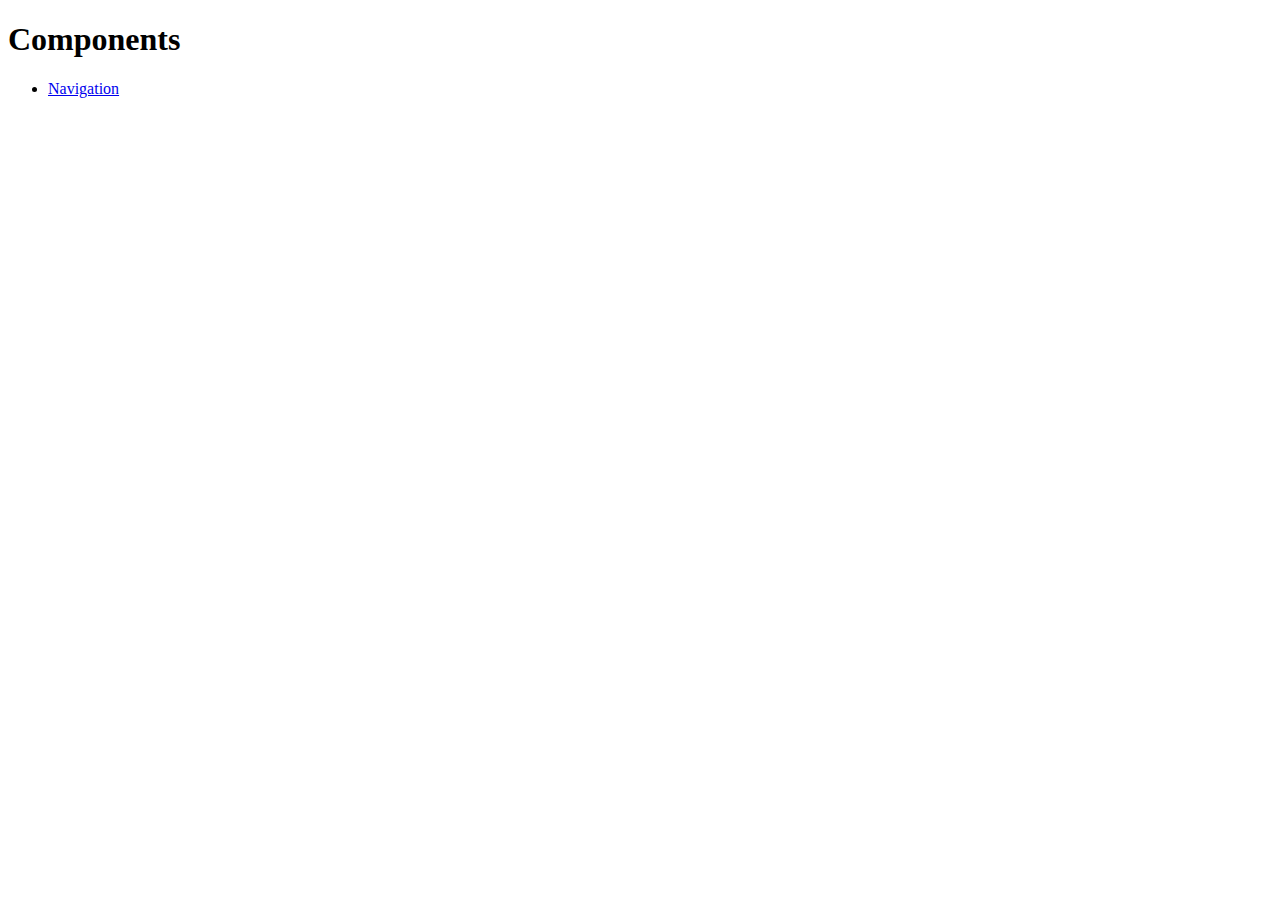
==== index.html @ 356e1a58 "templates nav" ====
<!DOCTYPE html>
<html lang="en">
  <head>
    <meta charset="UTF-8" />
    <meta name="viewport" content="width=device-width, initial-scale=1.0" />
    <meta http-equiv="X-UA-Compatible" content="ie=edge" />
    <title>Document</title>
  </head>
  <body>
    <div>
      <h1>Components</h1>
      <ul>
        <li><a href="/components/navigation.html">Navigation</a></li>
      </ul>
    </div>
  </body>
</html>
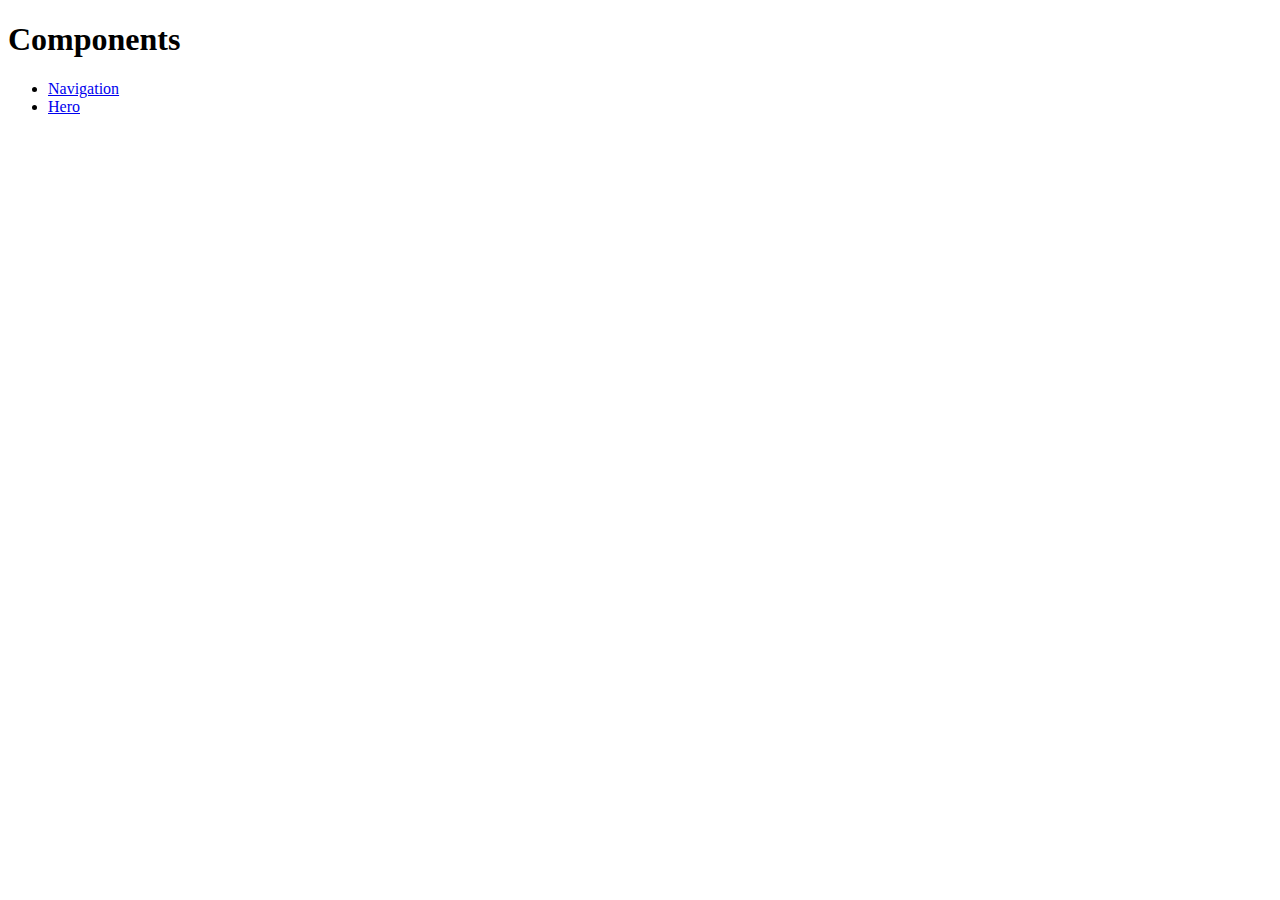
==== commit 26e5e2ef: "add hero link template" ====
--- a/index.html
+++ b/index.html
@@ -11,6 +11,7 @@
       <h1>Components</h1>
       <ul>
         <li><a href="/components/navigation.html">Navigation</a></li>
+        <li><a href="/components/hero.html">Hero</a></li>
       </ul>
     </div>
   </body>
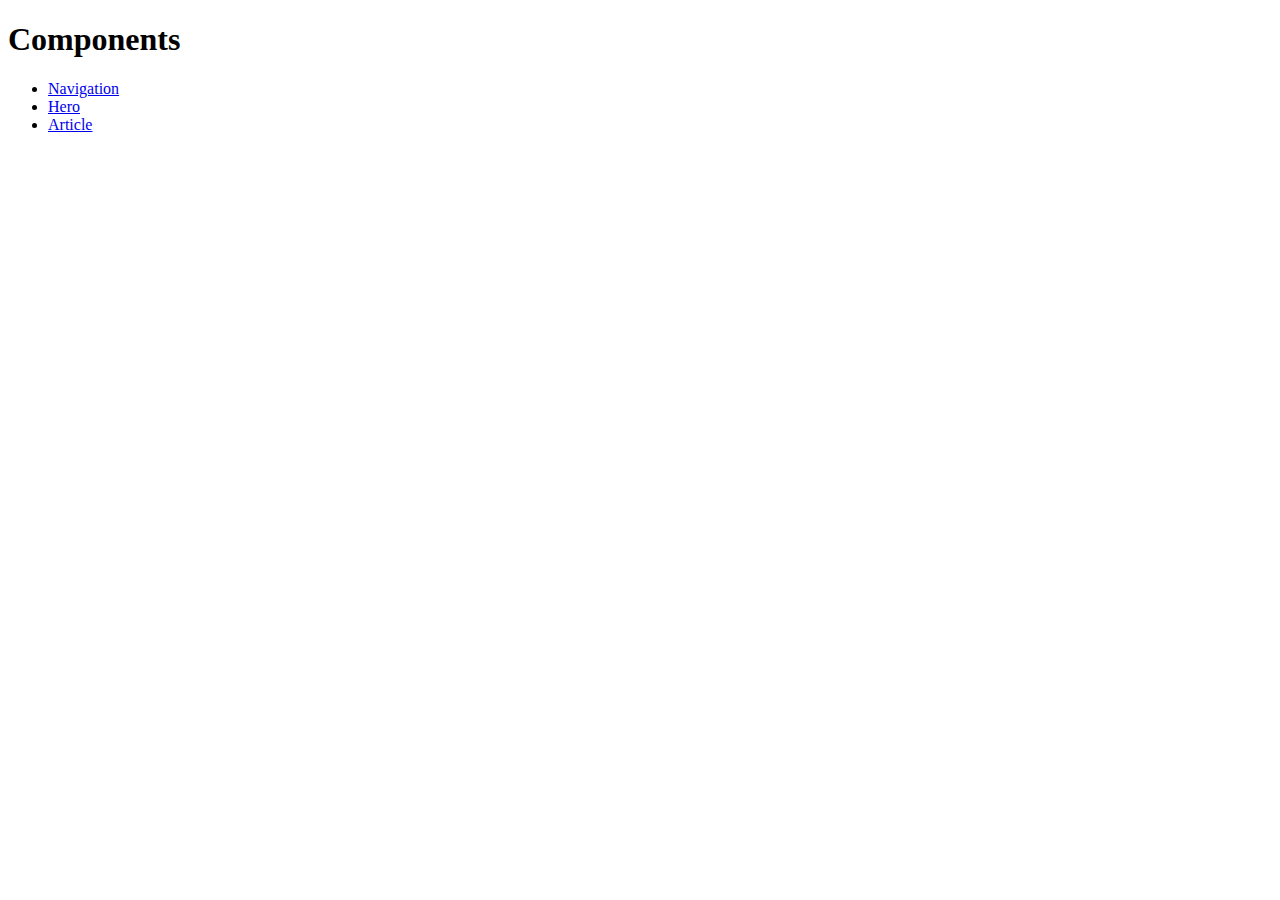
==== commit a771c3b5: "article" ====
--- a/index.html
+++ b/index.html
@@ -12,6 +12,7 @@
       <ul>
         <li><a href="/components/navigation.html">Navigation</a></li>
         <li><a href="/components/hero.html">Hero</a></li>
+        <li><a href="/components/article.html">Article</a></li>
       </ul>
     </div>
   </body>
